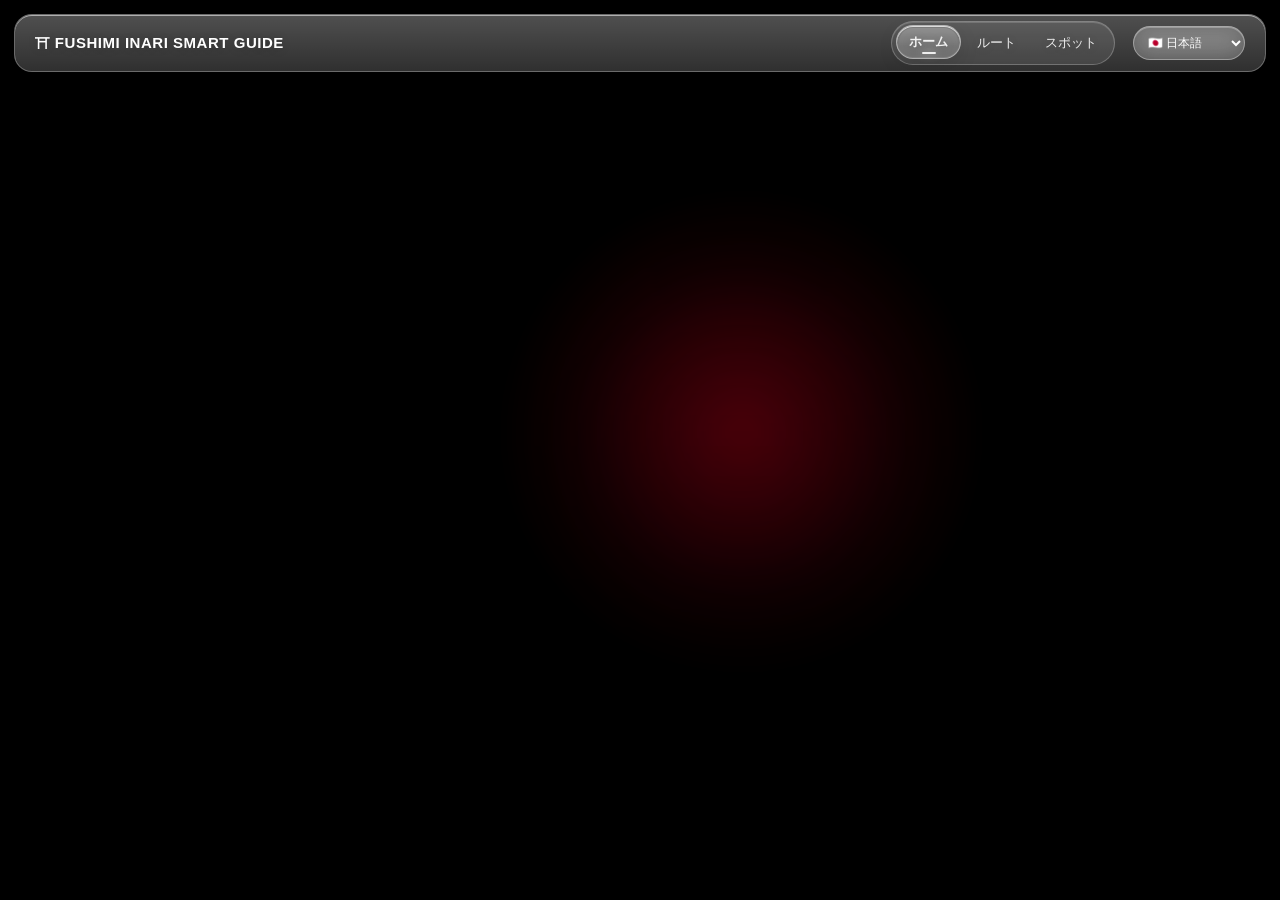
==== home.html @ 3c296928 "Add files via upload" ====
<!DOCTYPE html>
<html lang="ja">
<head>
    <meta charset="UTF-8">
    <meta name="viewport" content="width=device-width, initial-scale=1.0, viewport-fit=cover">
    <meta name="theme-color" content="#111111">
    <title>Fushimi Inari Smart Guide</title>
    <link rel="stylesheet" href="css/style.css">

    <style>
        /* =========================================================
           HOME — VIDEO FULLSCREEN V16
           ホームは「動画 + ナビゲーション + CTA」の1画面だけ
        ========================================================= */

        :root {
            --home-vermilion: #c40018;
            --home-white: #ffffff;
            --home-black: #111111;
        }

        html,
        body {
            width: 100%;
            height: 100%;
            min-height: 100%;
            margin: 0;
            padding: 0;
            overflow: hidden !important;
        }

        html {
            scroll-behavior: auto;
        }

        body.home-page {
            position: relative;
            width: 100%;
            height: 100vh;
            height: 100dvh;
            min-height: 100vh;
            min-height: 100dvh;
            background: #000;
            color: #fff;
            overflow: hidden !important;
            overscroll-behavior: none;
        }

        /*
          ブラウザのアドレスバーや下部ツールバーの高さが変わっても、
          動画エリアを現在の画面全体に固定して、下に黒い隙間を作らない。
        */
        body.home-page main {
            position: fixed;
            inset: 0;
            z-index: 0;
            width: 100%;
            height: 100vh;
            height: 100dvh;
            min-height: 100vh;
            min-height: 100dvh;
            margin: 0;
            padding: 0;
            overflow: hidden;
        }

        body.home-page footer {
            display: none !important;
        }

        /* =========================================================
           LIQUID GLASS HEADER
        ========================================================= */

        body.home-page header {
            position: fixed !important;
            top: 14px !important;
            left: 50% !important;
            z-index: 10000 !important;

            width: calc(100% - 28px) !important;
            min-height: 58px !important;
            padding: 0 20px !important;

            display: flex !important;
            align-items: center !important;
            justify-content: space-between !important;
            gap: 18px;

            transform: translateX(-50%) !important;

            border: 1px solid rgba(255, 255, 255, .30) !important;
            border-radius: 18px !important;

            background: rgba(255, 255, 255, .16) !important;

            box-shadow:
                0 12px 35px rgba(0, 0, 0, .16),
                inset 0 1px 0 rgba(255, 255, 255, .55) !important;

            backdrop-filter: blur(24px) saturate(160%) !important;
            -webkit-backdrop-filter: blur(24px) saturate(160%) !important;
        }

        body.home-page header::before {
            content: "";
            position: absolute;
            inset: 0;
            z-index: 0;
            border-radius: inherit;
            background:
                linear-gradient(
                    to bottom,
                    rgba(255, 255, 255, .18),
                    rgba(255, 255, 255, .03)
                );
            pointer-events: none;
        }

        body.home-page header > * {
            position: relative;
            z-index: 1;
        }

        body.home-page header .logo,
        body.home-page header nav a {
            color: #fff !important;
            text-shadow: 0 1px 10px rgba(0, 0, 0, .20);
        }

        body.home-page header .logo {
            flex: 0 0 auto;
            white-space: nowrap;
            font-weight: 700;
            letter-spacing: -.01em;
        }

        body.home-page header nav {
            display: flex;
            flex: 0 0 auto;
            align-items: center;
            justify-content: center;
            gap: 3px;
            margin-left: auto;
            padding: 4px;
            border: 1px solid rgba(255, 255, 255, .24);
            border-radius: 999px;
            background: rgba(255, 255, 255, .09);
            box-shadow: inset 0 1px 0 rgba(255, 255, 255, .16);
        }

        body.home-page header nav a {
            position: relative;
            display: inline-flex;
            align-items: center;
            justify-content: center;

            min-height: 34px;
            padding: 0 12px;

            border: 1px solid transparent;
            border-radius: 999px;

            color: rgba(255, 255, 255, .90) !important;
            text-decoration: none;

            transition:
                background .28s ease,
                border-color .28s ease,
                box-shadow .28s ease,
                transform .28s ease,
                opacity .28s ease;
        }

        body.home-page header nav a:hover {
            color: #fff !important;
            background: rgba(255, 255, 255, .10);
        }

        body.home-page header nav a.active {
            background: rgba(255, 255, 255, .22) !important;
            border-color: rgba(255, 255, 255, .42) !important;
            box-shadow:
                0 6px 20px rgba(0, 0, 0, .10),
                inset 0 1px 0 rgba(255, 255, 255, .72),
                inset 0 -1px 0 rgba(255, 255, 255, .10);
            opacity: 1 !important;
            transform: translateY(-1px);
        }

        body.home-page header nav a.active::before {
            content: "";
            position: absolute;
            inset: 2px;
            border-radius: inherit;
            background:
                linear-gradient(
                    to bottom,
                    rgba(255, 255, 255, .14),
                    rgba(255, 255, 255, 0) 65%
                );
            pointer-events: none;
        }

        body.home-page header nav a.active::after {
            content: "";
            position: absolute;
            left: 50%;
            bottom: 4px;
            width: 14px;
            height: 2px;
            border-radius: 999px;
            background: rgba(255, 255, 255, .88);
            transform: translateX(-50%);
            box-shadow: 0 0 10px rgba(255, 255, 255, .45);
        }

        body.home-page header #languageSelect {
            flex: 0 0 auto;
            min-height: 34px;
            padding: 0 10px;

            border: 1px solid rgba(255, 255, 255, .36) !important;
            border-radius: 999px;

            background: rgba(255, 255, 255, .14) !important;
            color: #fff !important;

            box-shadow: inset 0 1px 0 rgba(255, 255, 255, .26);

            outline: none;
            backdrop-filter: blur(12px);
            -webkit-backdrop-filter: blur(12px);
        }

        body.home-page header #languageSelect option {
            color: #111;
            background: #fff;
        }

        /* =========================================================
           HERO — VIDEO
        ========================================================= */

        .home-hero {
            position: absolute;
            inset: 0;
            width: 100%;
            height: 100%;
            min-height: 100%;
            overflow: hidden;
            background: #000;
            isolation: isolate;
        }

        .home-hero-video {
            position: absolute;
            inset: 0;
            z-index: 0;
            display: block;

            width: 100%;
            height: 100%;
            max-width: none;

            object-fit: cover;
            object-position: center center;

            background: #000;
        }

        /* 旧index画面の赤い光球をホームの動画背景へ移植。UI操作を妨げず、ゆっくり漂う。 */
        .home-red-orb {
            position: absolute;
            z-index: 1;
            left: 58%;
            top: 48%;
            width: clamp(280px, 43vw, 680px);
            aspect-ratio: 1;
            border-radius: 50%;
            pointer-events: none;
            opacity: .82;
            background: radial-gradient(
                circle,
                rgba(196, 0, 24, .52) 0%,
                rgba(196, 0, 24, .30) 27%,
                rgba(196, 0, 24, .12) 48%,
                rgba(196, 0, 24, 0) 72%
            );
            filter: blur(18px);
            mix-blend-mode: screen;
            transform: translate3d(-50%, -50%, 0) scale(.86);
            transform-origin: center;
            animation: homeRedOrbDrift 8.5s ease-in-out infinite alternate;
            will-change: transform, opacity;
        }

        @keyframes homeRedOrbDrift {
            0% {
                transform: translate3d(-43%, -44%, 0) scale(.82);
                opacity: .62;
            }
            45% {
                transform: translate3d(-58%, -55%, 0) scale(1.02);
                opacity: .9;
            }
            100% {
                transform: translate3d(-72%, -45%, 0) scale(1.13);
                opacity: .72;
            }
        }

        @media (max-width: 700px) {
            .home-red-orb {
                left: 62%;
                top: 48%;
                width: clamp(260px, 78vw, 460px);
                opacity: .76;
                filter: blur(15px);
            }
        }

        /*
            動画を見やすくするための最低限のオーバーレイ。
            動画そのものを主役にしつつ、文字だけ読みやすくする。
        */
        .home-hero-overlay {
            position: absolute;
            inset: 0;
            z-index: 2;
            pointer-events: none;

            background:
                linear-gradient(
                    to bottom,
                    rgba(0, 0, 0, .34) 0%,
                    rgba(0, 0, 0, .04) 34%,
                    rgba(0, 0, 0, .16) 60%,
                    rgba(0, 0, 0, .54) 100%
                );
        }

        .home-hero-copy {
            position: absolute;
            left: 50%;
            top: 50%;
            z-index: 3;

            width: min(1100px, calc(100% - 40px));

            transform: translate(-50%, calc(-50% + 22px));

            color: #fff;
            text-align: center;

            opacity: 0;
            filter: blur(8px);

            transition:
                opacity 1.0s ease,
                transform 1.15s cubic-bezier(.16, 1, .3, 1),
                filter 1.0s ease;
        }

        .home-hero.is-ready .home-hero-copy {
            opacity: 1;
            transform: translate(-50%, -50%);
            filter: blur(0);
        }

        .home-hero-kicker,
        .home-hero-copy h1,
        .home-hero-description,
        .home-plan-button {
            opacity: 0;
            transform: translateY(18px);
            filter: blur(4px);

            transition:
                opacity .85s ease,
                transform 1.0s cubic-bezier(.16, 1, .3, 1),
                filter .85s ease;
        }

        .home-hero.is-ready .home-hero-kicker {
            opacity: 1;
            transform: translateY(0);
            filter: blur(0);
            transition-delay: .08s;
        }

        .home-hero.is-ready .home-hero-copy h1 {
            opacity: 1;
            transform: translateY(0);
            filter: blur(0);
            transition-delay: .20s;
        }

        .home-hero.is-ready .home-hero-description {
            opacity: 1;
            transform: translateY(0);
            filter: blur(0);
            transition-delay: .32s;
        }

        .home-hero.is-ready .home-plan-button {
            opacity: 1;
            transform: translateY(0);
            filter: blur(0);
            transition-delay: .44s;
        }

        .home-hero-kicker {
            margin: 0 0 18px;
            color: rgba(255, 255, 255, .80);
            font-size: 12px;
            font-weight: 700;
            letter-spacing: .20em;
            text-transform: uppercase;
        }

        .home-hero-copy h1 {
            margin: 0;
            color: #fff;

            font-size: clamp(48px, 7vw, 94px);
            line-height: 1.04;
            letter-spacing: -.055em;
            font-weight: 650;

            text-shadow:
                0 3px 26px rgba(0, 0, 0, .26),
                0 1px 4px rgba(0, 0, 0, .20);
        }

        .home-hero-description {
            margin: 22px 0 0;

            color: rgba(255, 255, 255, .93);
            font-size: clamp(16px, 1.8vw, 21px);
            line-height: 1.65;
            font-weight: 500;

            text-shadow: 0 2px 15px rgba(0, 0, 0, .26);
        }

        /* =========================================================
           CTA — 「観光プランを作る」を分かりやすく
           文字 + 説明 + 矢印で「何ができるボタンか」を明確にする
        ========================================================= */

        .home-plan-button {
            position: relative;

            display: inline-flex;
            align-items: center;
            gap: 14px;

            min-width: 290px;
            margin-top: 30px;
            padding: 10px 16px 10px 12px;

            border: 1px solid rgba(255, 255, 255, .48);
            border-radius: 22px;

            background:
                linear-gradient(
                    to bottom,
                    rgba(255, 255, 255, .94),
                    rgba(255, 255, 255, .82)
                );

            color: #111;
            text-decoration: none;
            text-align: left;

            box-shadow:
                0 18px 50px rgba(0, 0, 0, .20),
                inset 0 1px 0 rgba(255, 255, 255, 1);

            backdrop-filter: blur(18px) saturate(150%);
            -webkit-backdrop-filter: blur(18px) saturate(150%);

            transition:
                transform .28s ease,
                box-shadow .28s ease,
                background .28s ease;
        }

        .home-plan-button:hover {
            transform: translateY(-3px) scale(1.015);
            background:
                linear-gradient(
                    to bottom,
                    rgba(255, 255, 255, .98),
                    rgba(255, 255, 255, .88)
                );
            box-shadow:
                0 24px 58px rgba(0, 0, 0, .25),
                inset 0 1px 0 rgba(255, 255, 255, 1);
        }

        .home-plan-button:active {
            transform: translateY(0) scale(.99);
        }

        .home-plan-icon {
            flex: 0 0 48px;

            width: 48px;
            height: 48px;

            display: inline-flex;
            align-items: center;
            justify-content: center;

            border-radius: 16px;

            background: var(--home-vermilion);
            color: #fff;

            font-size: 23px;
            box-shadow:
                0 8px 20px rgba(196, 0, 24, .28),
                inset 0 1px 0 rgba(255, 255, 255, .35);
        }

        .home-plan-text {
            min-width: 0;
            display: flex;
            flex-direction: column;
            gap: 3px;
        }

        .home-plan-title {
            font-size: 17px;
            line-height: 1.3;
            font-weight: 800;
            letter-spacing: -.02em;
        }

        .home-plan-description {
            color: #666;
            font-size: 12px;
            line-height: 1.4;
            font-weight: 600;
        }

        .home-plan-arrow {
            flex: 0 0 auto;
            margin-left: auto;
            color: var(--home-vermilion);
            font-size: 24px;
            line-height: 1;
            transition: transform .28s ease;
        }

        .home-plan-button:hover .home-plan-arrow {
            transform: translateX(4px);
        }

        /* ホームにはスクロール案内を置かない */
        .home-hero-scroll {
            display: none !important;
        }

        .home-hero-video::-webkit-media-controls,
        .home-hero-video::-webkit-media-controls-enclosure,
        .home-hero-video::-webkit-media-controls-panel {
            display: none !important;
        }

        /* =========================================================
           LIQUID GLASS CURSOR
        ========================================================= */

        @media (any-pointer: fine) {
            body.home-page,
            body.home-page a,
            body.home-page button,
            body.home-page select,
            body.home-page input,
            body.home-page textarea {
                cursor: none;
            }
        }

        .liquid-cursor {
            position: fixed;
            left: 0;
            top: 0;
            z-index: 99999;

            width: 34px;
            height: 34px;

            border: 1px solid rgba(255, 255, 255, .82);
            border-radius: 50%;

            pointer-events: none;

            background:
                radial-gradient(
                    circle at 30% 25%,
                    rgba(255, 255, 255, .96),
                    rgba(255, 255, 255, .26) 38%,
                    rgba(255, 255, 255, .08) 68%,
                    rgba(196, 0, 24, .12) 100%
                );

            box-shadow:
                0 0 0 1px rgba(255, 255, 255, .12),
                0 10px 28px rgba(0, 0, 0, .14),
                inset 0 1px 0 rgba(255, 255, 255, .94);

            backdrop-filter: blur(10px) saturate(1.4);
            -webkit-backdrop-filter: blur(10px) saturate(1.4);

            transform: translate3d(-50%, -50%, 0);
            opacity: 0;

            transition:
                width .22s ease,
                height .22s ease,
                opacity .18s ease,
                box-shadow .22s ease;
        }

        .liquid-cursor::before {
            content: "";
            position: absolute;
            left: 50%;
            top: 50%;

            width: 7px;
            height: 7px;

            border-radius: 50%;
            transform: translate(-50%, -50%);

            background: var(--home-vermilion);

            box-shadow:
                0 0 10px rgba(196, 0, 24, .34),
                0 0 22px rgba(196, 0, 24, .18);
        }

        .liquid-cursor::after {
            content: "";
            position: absolute;
            inset: -7px;

            border: 1px solid rgba(196, 0, 24, .20);
            border-radius: 50%;

            opacity: .7;
            transform: scale(.88);

            transition:
                transform .28s ease,
                opacity .28s ease;
        }

        .liquid-cursor.is-visible {
            opacity: 1;
        }

        .liquid-cursor.is-hover {
            width: 50px;
            height: 50px;

            box-shadow:
                0 0 0 1px rgba(255, 255, 255, .18),
                0 14px 36px rgba(196, 0, 24, .12),
                inset 0 1px 0 rgba(255, 255, 255, .96);
        }

        .liquid-cursor.is-hover::after {
            transform: scale(1.04);
            opacity: 1;
        }

        .liquid-cursor.is-down {
            width: 26px;
            height: 26px;
        }

        .cursor-ripple {
            position: fixed;
            width: 18px;
            height: 18px;

            border: 1px solid rgba(196, 0, 24, .48);
            border-radius: 50%;

            pointer-events: none;
            z-index: 99998;

            transform: translate3d(-50%, -50%, 0) scale(.7);
            animation: homeCursorRipple .62s cubic-bezier(.16, 1, .3, 1) forwards;
        }

        @keyframes homeCursorRipple {
            0% {
                opacity: .75;
                transform: translate3d(-50%, -50%, 0) scale(.7);
            }

            100% {
                opacity: 0;
                transform: translate3d(-50%, -50%, 0) scale(4.8);
            }
        }

        @media (pointer: coarse) and (not (any-pointer: fine)) {
            .liquid-cursor,
            .cursor-ripple {
                display: none;
            }
        }

        /* =========================================================
           MOBILE
        ========================================================= */

        @media (max-width: 768px) {
            body.home-page header {
                top: 10px !important;
                width: calc(100% - 20px) !important;
                height: auto !important;
                min-height: 72px !important;
                padding: 9px 12px !important;
                display: flex !important;
                flex-wrap: wrap !important;
                align-items: center !important;
                justify-content: space-between !important;
                column-gap: 8px;
                row-gap: 4px;
                border-radius: 16px !important;
            }

            body.home-page header .logo {
                order: 1;
                flex: 0 0 auto;
                max-width: none;
                overflow: visible;
                text-overflow: clip;
                white-space: nowrap;
                font-size: 12px;
            }

            body.home-page header nav {
                order: 3;
                flex: 0 0 100%;
                width: auto;
                max-width: 100%;
                gap: 3px;
                margin: 0 auto;
                justify-content: center;
                box-sizing: border-box;
            }

            body.home-page header nav a {
                min-height: 32px;
                padding: 0 8px;
                font-size: 12px;
            }

            body.home-page header #languageSelect {
                order: 2;
                margin-left: auto;
                min-height: 32px;
                max-width: 92px;
                padding: 0 7px;
                font-size: 11px;
            }

            .home-hero-copy {
                width: calc(100% - 30px);
            }

            .home-hero-kicker {
                margin-bottom: 14px;
                font-size: 10px;
                letter-spacing: .15em;
            }

            .home-hero-copy h1 {
                font-size: clamp(38px, 10.5vw, 58px);
                line-height: 1.10;
            }

            .home-hero-description {
                margin-top: 16px;
                font-size: 15px;
                line-height: 1.7;
            }

            .home-plan-button {
                width: min(100%, 330px);
                min-width: 0;
                margin-top: 24px;
                padding: 9px 14px 9px 10px;
                border-radius: 19px;
            }

            .home-plan-icon {
                flex-basis: 44px;
                width: 44px;
                height: 44px;
                border-radius: 14px;
                font-size: 21px;
            }

            .home-plan-title {
                font-size: 16px;
            }

            .home-plan-description {
                font-size: 11px;
            }

            .home-plan-arrow {
                font-size: 22px;
            }

            .home-hero-video {
                object-position: center center;
            }
        }

        @media (max-width: 430px) {
            body.home-page header .logo {
                flex: 0 0 auto;
                min-width: 0;
                max-width: none;
                overflow: visible;
                text-overflow: clip;
                white-space: nowrap;
                font-size: 10px;
                letter-spacing: -.025em;
            }

            body.home-page header nav a {
                padding: 0 7px;
                font-size: 11px;
            }

            body.home-page header #languageSelect {
                max-width: 76px;
                font-size: 10px;
            }

            .home-hero-description {
                font-size: 14px;
            }
        }

        /* =========================================================
           V31 — ONE-LINE RESPONSIVE HOME HEADER
           ブランド / ナビ / 言語選択を、スマホでも必ず一段に収める
        ========================================================= */
        body.home-page header .logo {
            display: inline-flex !important;
            align-items: center !important;
            gap: 5px;
            min-width: 0;
            white-space: nowrap !important;
            flex-wrap: nowrap !important;
        }

        body.home-page header .home-brand-mark {
            flex: 0 0 auto;
            line-height: 1;
        }

        body.home-page header .home-brand-name {
            display: inline-block;
            white-space: nowrap !important;
            text-transform: uppercase;
            font-weight: 800;
            letter-spacing: .035em;
        }

        @media (max-width: 768px) {
            body.home-page header {
                display: flex !important;
                flex-direction: row !important;
                flex-wrap: nowrap !important;
                align-items: center !important;
                justify-content: space-between !important;
                width: calc(100% - 16px) !important;
                height: 54px !important;
                min-height: 54px !important;
                max-height: 54px !important;
                padding: 0 8px !important;
                gap: clamp(3px, 1.2vw, 7px) !important;
                overflow: hidden !important;
                box-sizing: border-box !important;
            }

            body.home-page header .logo {
                order: 1 !important;
                flex: 0 0 auto !important;
                max-width: none !important;
                min-width: 0 !important;
                overflow: visible !important;
                text-overflow: clip !important;
                font-size: clamp(8px, 2.5vw, 11px) !important;
                line-height: 1 !important;
                letter-spacing: -.025em !important;
            }

            body.home-page header .home-brand-name {
                letter-spacing: -.045em !important;
            }

            body.home-page header nav {
                order: 2 !important;
                display: flex !important;
                flex: 1 1 auto !important;
                width: auto !important;
                min-width: 0 !important;
                max-width: none !important;
                margin: 0 !important;
                padding: 2px !important;
                gap: 0 !important;
                flex-wrap: nowrap !important;
                justify-content: center !important;
                overflow: hidden !important;
                box-sizing: border-box !important;
            }

            body.home-page header nav a {
                display: inline-flex !important;
                flex: 0 1 auto !important;
                min-width: 0 !important;
                min-height: 30px !important;
                padding: 0 clamp(3px, .9vw, 7px) !important;
                margin: 0 !important;
                font-size: clamp(9px, 2.7vw, 12px) !important;
                line-height: 1 !important;
                white-space: nowrap !important;
                letter-spacing: -.02em;
            }

            body.home-page header #languageSelect {
                order: 3 !important;
                flex: 0 0 57px !important;
                width: 57px !important;
                min-width: 57px !important;
                max-width: 57px !important;
                min-height: 30px !important;
                margin: 0 !important;
                padding: 0 3px !important;
                font-size: 9px !important;
                line-height: 1 !important;
                box-sizing: border-box !important;
                white-space: nowrap !important;
            }
        }

        @media (max-width: 380px) {
            body.home-page header {
                width: calc(100% - 12px) !important;
                padding: 0 6px !important;
                gap: 3px !important;
            }

            body.home-page header .logo {
                font-size: 8px !important;
                gap: 3px;
            }

            body.home-page header nav a {
                padding: 0 3px !important;
                font-size: 9px !important;
            }

            body.home-page header #languageSelect {
                flex-basis: 52px !important;
                width: 52px !important;
                min-width: 52px !important;
                max-width: 52px !important;
                font-size: 8px !important;
            }
        }

        @media (prefers-reduced-motion: reduce) {
            *,
            *::before,
            *::after {
                animation-duration: .001ms !important;
                animation-iteration-count: 1 !important;
                transition-duration: .001ms !important;
                scroll-behavior: auto !important;
            }
        }
    </style>

<style id="fushimi-home-omikuji-style">
    #fushimi-omikuji-overlay {
        position: fixed; inset: 0; z-index: 100000; display: grid; place-items: center;
        padding: 20px; background: rgba(20, 8, 10, .42); backdrop-filter: blur(18px) saturate(1.15);
        -webkit-backdrop-filter: blur(18px) saturate(1.15); opacity: 0; visibility: hidden;
        pointer-events: none; transition: opacity .28s ease, visibility .28s ease;
    }
    #fushimi-omikuji-overlay.is-visible { opacity: 1; visibility: visible; pointer-events: auto; }
    #fushimi-omikuji-overlay[hidden] { display: none; }
    .fushimi-omikuji-card {
        box-sizing: border-box; position: relative; width: min(430px, 100%); max-height: min(84vh, 720px);
        overflow: auto; padding: 30px 26px 24px; text-align: center; color: #321719;
        border: 1px solid rgba(255,255,255,.82); border-radius: 30px;
        background: linear-gradient(155deg, rgba(255,255,255,.97), rgba(255,247,239,.96));
        box-shadow: 0 30px 100px rgba(18,7,8,.32), inset 0 1px 0 #fff;
        transform: translateY(24px) scale(.96); transition: transform .36s cubic-bezier(.2,.8,.2,1);
    }
    #fushimi-omikuji-overlay.is-visible .fushimi-omikuji-card { transform: translateY(0) scale(1); }
    .fushimi-omikuji-x {
        position: absolute; right: 12px; top: 12px; width: 38px; height: 38px; border: 0; border-radius: 50%;
        color: #632326; background: rgba(90,36,38,.08); font: inherit; font-size: 25px; cursor: pointer;
    }
    .fushimi-omikuji-seal {
        display: grid; place-items: center; width: 60px; height: 60px; margin: 0 auto 13px;
        color: #b5122b; border: 1px solid rgba(181,18,43,.2); border-radius: 20px;
        background: linear-gradient(145deg,#fff,#f8e9e8); box-shadow: 0 9px 25px rgba(181,18,43,.13); font-size: 30px;
    }
    .fushimi-omikuji-subtitle { margin: 0 0 7px; color: #8b6462; font-size: 12px; letter-spacing: .08em; }
    .fushimi-omikuji-title { margin: 0 0 15px; color: #321719; font-size: clamp(22px,5vw,28px); letter-spacing: -.03em; }
    .fushimi-omikuji-grade {
        display: grid; place-items: center; min-height: 92px; width: 100%; max-width: 240px; margin: 0 auto 16px;
        color: #b5122b; font-family: serif; font-size: clamp(42px,10vw,56px); font-weight: 800;
        border: 1px solid rgba(181,18,43,.22); border-radius: 22px;
        background: radial-gradient(circle at 50% 0%, #fff, #f8e7e5); box-shadow: inset 0 1px 0 #fff, 0 10px 28px rgba(115,20,30,.08);
        animation: fushimiOmikujiSeal .52s cubic-bezier(.16,1,.3,1) both;
    }
    .fushimi-omikuji-message { margin: 0 auto 18px; max-width: 340px; color: #4e3938; font-size: 15px; line-height: 1.9; }
    .fushimi-omikuji-luck-label { margin: 0 0 6px; color: #a15a5e; font-size: 12px; font-weight: 700; letter-spacing: .08em; }
    .fushimi-omikuji-luck { margin: 0 auto 20px; max-width: 340px; color: #604445; font-size: 14px; line-height: 1.8; }
    .fushimi-omikuji-again {
        width: 100%; min-height: 50px; border: 1px solid rgba(255,255,255,.62); border-radius: 16px; cursor: pointer;
        color: #fff; background: linear-gradient(135deg,#c40018,#8f0014); box-shadow: 0 10px 24px rgba(151,0,20,.20);
        font: inherit; font-weight: 700; transition: transform .18s ease, filter .18s ease;
    }
    .fushimi-omikuji-again:hover { transform: translateY(-1px); filter: brightness(1.04); }
    .fushimi-omikuji-again:active { transform: scale(.99); }
    @keyframes fushimiOmikujiSeal { from { opacity: 0; transform: rotate(-5deg) scale(.82); } to { opacity: 1; transform: rotate(0) scale(1); } }
    @media (max-width: 520px) { .fushimi-omikuji-card { padding: 28px 20px 20px; border-radius: 26px; } }
    @media (prefers-reduced-motion: reduce) {
        #fushimi-omikuji-overlay, .fushimi-omikuji-card, .fushimi-omikuji-again { transition: none; }
        .fushimi-omikuji-grade { animation: none; }
    }
</style>


<style id="fushimi-v87-cursor-layer-fix">
    .liquid-cursor {
        z-index: 2147483647 !important;
        pointer-events: none !important;
        left: 0;
        top: 0;
    }
    .liquid-cursor.is-hover {
        width: 22px !important;
        height: 22px !important;
    }
    .liquid-cursor.is-down {
        width: 18px !important;
        height: 18px !important;
    }
    .cursor-ripple {
        z-index: 2147483646 !important;
        pointer-events: none !important;
    }
</style>


<style id="fushimi-v89-modal-cursor-clickthrough-fix">
    /* Keep the decorative Liquid Glass cursor visible above the omikuji.
       It is purely visual: pointer-events:none lets clicks reach the close button below it. */
    body.home-page .liquid-cursor {
        position: fixed !important;
        z-index: 2147483647 !important;
        pointer-events: none !important;
    }
    body.home-page .cursor-ripple {
        z-index: 2147483646 !important;
        pointer-events: none !important;
    }
    #fushimi-omikuji-overlay {
        z-index: 100000 !important;
    }
    #fushimi-omikuji-overlay .fushimi-omikuji-x,
    #fushimi-omikuji-overlay .fushimi-omikuji-again {
        position: relative;
        z-index: 1;
        pointer-events: auto !important;
    }
    @media (any-pointer: fine) {
        body.home-page.fushimi-omikuji-open,
        body.home-page.fushimi-omikuji-open * {
            cursor: none !important;
        }
    }
</style>


<style id="fushimi-v90-cursor-performance">
  /* The translucent gradients keep the glass look without re-blurring the page on every move. */
  body.home-page .liquid-cursor {
    backdrop-filter: none !important;
    -webkit-backdrop-filter: none !important;
    will-change: transform;
    pointer-events: none !important;
  }
</style>
</head>

<body class="home-page">

    <div class="liquid-cursor" aria-hidden="true"></div>

    <header>
        <div class="logo" aria-label="Fushimi Inari Smart Guide"><span class="home-brand-mark" aria-hidden="true">⛩</span><span class="home-brand-name">FUSHIMI INARI SMART GUIDE</span></div>

        <nav>
            <a class="liquid-nav-link" href="home.html" data-i18n="home">ホーム</a>
            <a class="liquid-nav-link" href="planner.html" data-i18n="planner">ルート作成</a>
            <a class="liquid-nav-link" href="spots.html" data-i18n="spots">スポット</a>
        </nav>

        <select id="languageSelect" aria-label="Language">
            <option value="ja">🇯🇵 日本語</option>
            <option value="en">🇺🇸 English</option>
            <option value="zh">🇨🇳 中文</option>
            <option value="ko">🇰🇷 한국어</option>
        </select>
    </header>

    <main>
        <section class="home-hero" aria-label="Fushimi Inari Smart Guide">

            <video
                class="home-hero-video"
                autoplay
                muted
                loop
                playsinline
                preload="metadata"
                aria-label="伏見稲荷の映像"
            >
                <source src="videos/fushimi.mp4" type="video/mp4">
            </video>

            <div class="home-red-orb" aria-hidden="true"></div>
            <div class="home-hero-overlay" aria-hidden="true"></div>

            <div class="home-hero-copy">

                <p
                    class="home-hero-kicker"
                    data-i18n="homeIntroEyebrow"
                >
                    FUSHIMI INARI · SMART GUIDE
                </p>

                <h1>
                    伏見稲荷マップ
                </h1>

                <p
                    class="home-hero-description"
                    data-i18n="heroTitle"
                >
                    伏見稲荷をもっと楽しく。
                </p>

                <a
                    href="planner.html"
                    class="home-plan-button"
                    aria-label="ルートを作る"
                >
                    <span class="home-plan-icon" aria-hidden="true">🧭</span>

                    <span class="home-plan-text">
                        <span class="home-plan-title" data-i18n="makePlan">ルート作成</span>
                        <span
                            class="home-plan-description"
                            data-i18n="plannerDescription"
                        >
                            行きたいスポットを選んで、ルートを作成
                        </span>
                    </span>

                    <span class="home-plan-arrow" aria-hidden="true">→</span>
                </a>

            </div>

        </section>
    </main>

    <script src="js/language.js"></script>

    <script>
        /* =========================================================
           現在のページを自動判定してLiquid Glassを付ける
        ========================================================= */
        document.addEventListener("DOMContentLoaded", function () {
            const current =
                (window.location.pathname.split("/").pop() || "home.html").toLowerCase();

            document
                .querySelectorAll(".liquid-nav-link")
                .forEach(function (link) {
                    const target =
                        (link.getAttribute("href") || "").toLowerCase();

                    const isActive = target === current;

                    link.classList.toggle("active", isActive);

                    if (isActive) {
                        link.setAttribute("aria-current", "page");
                    } else {
                        link.removeAttribute("aria-current");
                    }
                });
        });
    </script>

    <script>
        /* =========================================================
           動画の準備ができたらヒーロー文字を表示
        ========================================================= */
        document.addEventListener("DOMContentLoaded", function () {
            const hero = document.querySelector(".home-hero");
            const video = document.querySelector(".home-hero-video");

            if (!hero) return;

            function showHero() {
                hero.classList.add("is-ready");
            }

            if (!video) {
                showHero();
                return;
            }

            if (video.readyState >= 2) {
                requestAnimationFrame(showHero);
                return;
            }

            video.addEventListener("loadeddata", showHero, { once: true });

            /* 動画読み込みが遅い環境でも文字を消したままにしない */
            window.setTimeout(showHero, 1200);

            // Do not spend decode/GPU time looping the background video in a hidden tab.
            const syncHeroPlayback = () => {
                if (document.hidden) {
                    video.pause();
                } else if (video.paused) {
                    const playAttempt = video.play();
                    if (playAttempt && typeof playAttempt.catch === "function") playAttempt.catch(() => {});
                }
            };
            document.addEventListener("visibilitychange", syncHeroPlayback, { passive: true });
        });
    </script>

    <script src="js/liquid-cursor.js?v=90" defer></script>


<script id="fushimi-home-prefetch-and-rhythm-omikuji">
(() => {
    "use strict";

    // Prefetch weather + sunrise/sunset from the HOME page. The map reads this shared cache
    // immediately and still refreshes on its own. No weather text is shown in the UI.
    const CACHE_KEY = "fushimiMetaMapApiCacheV1";
    const LAT = 34.96705;
    const LNG = 135.7743;
    const TZ = "Asia/Tokyo";

    (async function prefetchFushimiConditions() {
        try {
            const params = new URLSearchParams({
                latitude: String(LAT), longitude: String(LNG),
                current: "temperature_2m,apparent_temperature,is_day,precipitation,weather_code",
                daily: "sunrise,sunset", timezone: TZ, past_days: "1", forecast_days: "2"
            });
            const controller = new AbortController();
            const timeout = window.setTimeout(() => controller.abort(), 8500);
            let response;
            try {
                response = await fetch(`https://api.open-meteo.com/v1/forecast?${params.toString()}`, {
                    method: "GET", headers: { "Accept": "application/json" }, signal: controller.signal, cache: "no-store"
                });
            } finally { window.clearTimeout(timeout); }
            if (!response.ok) throw new Error(`Open-Meteo HTTP ${response.status}`);
            const payload = await response.json();
            if (!payload.current || !payload.daily || !Array.isArray(payload.daily.time) ||
                !Array.isArray(payload.daily.sunrise) || !Array.isArray(payload.daily.sunset)) {
                throw new Error("Open-Meteo response is incomplete");
            }
            const now = Date.now();
            let previous = {};
            try { previous = JSON.parse(localStorage.getItem(CACHE_KEY) || "{}") || {}; } catch (_) {}
            localStorage.setItem(CACHE_KEY, JSON.stringify({
                ...previous, schema: 1, latitude: LAT, longitude: LNG,
                fetchedAt: now, currentFetchedAt: now, dailyFetchedAt: now,
                current: payload.current, daily: payload.daily
            }));
        } catch (error) {
            // Do not erase previously cached data when offline; keep the map's light working.
            console.debug("伏見稲荷の気象データは既存キャッシュを利用します。", error);
        }
    })();

    const translations = {
        ja: {
            title: "伏見稲荷のおみくじ", subtitle: "リズムが神さまに届きました", close: "閉じる", again: "もう一度引く",
            grades: ["大吉", "中吉", "小吉", "吉", "末吉", "凶"], luck: "今日の開運ヒント",
            fortunes: [
                ["最高の追い風が吹く日。思い切った一歩が、思いがけない景色につながりそう。", "新しい道をひとつ歩いてみよう。"],
                ["焦らず進めば、いい出会いと発見が待っています。", "気になった小道をゆっくり観察。"],
                ["小さな幸運を見つけられる日。足元や景色に目を向けて。", "赤いものを見つけたらラッキー。"],
                ["いつものペースが幸運の鍵。人への感謝を忘れずに。", "「ありがとう」をひとつ伝える。"],
                ["ゆっくり運気が上向きに。急がず、自分のペースで。", "休憩をとって水分補給。"],
                ["慎重さが味方になる日。無理せず安全第一で楽しもう。", "無理な近道をせず、案内表示を確認。"]
            ]
        },
        en: {
            title: "Fushimi Inari Omikuji", subtitle: "Your rhythm reached the shrine spirits", close: "Close", again: "Draw again",
            grades: ["Great Blessing", "Middle Blessing", "Small Blessing", "Blessing", "Future Blessing", "Misfortune"], luck: "A little luck for today",
            fortunes: [
                ["A tailwind is with you today. One brave step may lead to an unexpected view.", "Try a path you have never taken."],
                ["Take your time and good encounters may follow.", "Explore a side path slowly."],
                ["Look closely and you may find a little bit of luck.", "Spot something red for good luck."],
                ["Your steady pace is your strength today.", "Share a small thank-you."],
                ["Your luck is gradually turning upward. Go at your own pace.", "Take a short rest and drink water."],
                ["Carefulness is your ally. Enjoy the visit safely and without rushing.", "Follow the signs instead of taking risky shortcuts."]
            ]
        },
        zh: {
            title: "伏见稻荷神签", subtitle: "你的节奏传达到了神明那里", close: "关闭", again: "再抽一次",
            grades: ["大吉", "中吉", "小吉", "吉", "末吉", "凶"], luck: "今日开运提示",
            fortunes: [
                ["今天顺风相伴，勇敢迈出一步，也许会看到意想不到的风景。", "走一条从未走过的小路。"],
                ["不急不躁，好相遇与新发现正在等你。", "慢慢看看旁边的小路。"],
                ["留心身边，就能发现小小的幸运。", "发现红色的东西会带来好运。"],
                ["保持自己的节奏就是今天的幸运秘诀。", "向别人说声谢谢。"],
                ["运势正在慢慢好转，按自己的步调前进。", "休息一下并补充水分。"],
                ["谨慎会成为你的帮手。不要勉强，安全地享受旅程。", "遵循指示牌，不走危险的捷径。"]
            ]
        },
        ko: {
            title: "후시미 이나리 오미쿠지", subtitle: "당신의 리듬이 신에게 전해졌어요", close: "닫기", again: "다시 뽑기",
            grades: ["대길", "중길", "소길", "길", "말길", "흉"], luck: "오늘의 행운 팁",
            fortunes: [
                ["오늘은 순풍이 함께합니다. 용기 있는 한 걸음이 뜻밖의 풍경으로 이어질 수 있어요.", "가보지 않은 길을 걸어 보세요."],
                ["서두르지 않으면 좋은 만남과 발견이 기다립니다.", "옆길도 천천히 둘러보세요."],
                ["작은 행운을 발견할 수 있는 날이에요.", "빨간색 물건을 찾으면 행운이 와요."],
                ["평소의 속도를 지키는 것이 행운의 열쇠예요.", "고맙다는 말을 전해 보세요."],
                ["운이 서서히 좋아지고 있어요. 자기 페이스를 지키세요.", "잠시 쉬고 물을 마셔요."],
                ["신중함이 도움이 되는 날이에요. 무리하지 말고 안전하게 즐기세요.", "위험한 지름길보다 안내 표지를 따라가세요."]
            ]
        }
    };

    let tapTimes = [];
    let overlay = null;

    function currentLanguage() {
        const select = document.querySelector("#languageSelect");
        if (select && translations[select.value]) return select.value;
        try {
            const value = localStorage.getItem("language") || localStorage.getItem("selectedLanguage") || "ja";
            return translations[value] ? value : "ja";
        } catch (_) { return "ja"; }
    }

    // Six taps with the short-short-long / short-short cadence. The tolerance is deliberately
    // generous for touchscreens; a small timing variation should not make the Easter egg fail.
    function rhythmMatches(times) {
        if (times.length !== 6) return false;
        const gaps = times.slice(1).map((value, index) => value - times[index]);
        if (gaps.some(gap => gap < 65 || gap > 900)) return false;
        const total = times[5] - times[0];
        if (total < 450 || total > 3000) return false;
        const mean = gaps.reduce((sum, value) => sum + value, 0) / gaps.length;
        const target = [0.55, 1.0, 1.5, 0.55, 1.0];
        const normalized = gaps.map(value => value / mean);
        const deviation = normalized.reduce((sum, value, index) => sum + Math.abs(value - target[index]), 0) / target.length;
        return deviation < 0.62;
    }

    function closeOmikuji() {
        if (!overlay) return;
        overlay.classList.remove("is-visible");
        window.setTimeout(() => {
            if (overlay && !overlay.classList.contains("is-visible")) {
                overlay.hidden = true;
                overlay.setAttribute("aria-hidden", "true");
                document.body.classList.remove("fushimi-omikuji-open");
            }
        }, 320);
    }

    function drawOmikuji() {
        document.body.classList.add("fushimi-omikuji-open");
        const lang = currentLanguage();
        const t = translations[lang];
        const index = Math.floor(Math.random() * t.grades.length);
        if (!overlay) {
            overlay = document.createElement("div");
            overlay.id = "fushimi-omikuji-overlay";
            overlay.setAttribute("aria-hidden", "true");
            overlay.innerHTML = `
                <section class="fushimi-omikuji-card" role="dialog" aria-modal="true" aria-labelledby="fushimi-omikuji-title" tabindex="-1">
                    <button class="fushimi-omikuji-x" type="button" aria-label="Close">×</button>
                    <div class="fushimi-omikuji-seal" aria-hidden="true">⛩</div>
                    <p class="fushimi-omikuji-subtitle"></p>
                    <h2 id="fushimi-omikuji-title" class="fushimi-omikuji-title"></h2>
                    <div class="fushimi-omikuji-grade" aria-live="polite"></div>
                    <p class="fushimi-omikuji-message"></p>
                    <div class="fushimi-omikuji-luck-label"></div>
                    <p class="fushimi-omikuji-luck"></p>
                    <button class="fushimi-omikuji-again" type="button"></button>
                </section>`;
            document.body.appendChild(overlay);
            overlay.addEventListener("click", event => {
                if (event.target === overlay || event.target.closest(".fushimi-omikuji-x")) closeOmikuji();
                if (event.target.closest(".fushimi-omikuji-again")) drawOmikuji();
            });
            document.addEventListener("keydown", event => {
                if (event.key === "Escape" && overlay && overlay.classList.contains("is-visible")) closeOmikuji();
            });
        }
        overlay.hidden = false;
        overlay.setAttribute("aria-hidden", "false");
        overlay.querySelector(".fushimi-omikuji-subtitle").textContent = t.subtitle;
        overlay.querySelector(".fushimi-omikuji-title").textContent = t.title;
        overlay.querySelector(".fushimi-omikuji-grade").textContent = t.grades[index];
        overlay.querySelector(".fushimi-omikuji-message").textContent = t.fortunes[index][0];
        overlay.querySelector(".fushimi-omikuji-luck-label").textContent = t.luck;
        overlay.querySelector(".fushimi-omikuji-luck").textContent = t.fortunes[index][1];
        overlay.querySelector(".fushimi-omikuji-x").setAttribute("aria-label", t.close);
        overlay.querySelector(".fushimi-omikuji-again").textContent = t.again;
        overlay.classList.remove("is-visible");
        requestAnimationFrame(() => {
            overlay.classList.add("is-visible");
            overlay.setAttribute("aria-hidden", "false");
            overlay.querySelector(".fushimi-omikuji-card").focus({ preventScroll: true });
        });
        try { if (navigator.vibrate) navigator.vibrate([15, 35, 20]); } catch (_) {}
    }

    document.addEventListener("pointerdown", event => {
        if (event.button !== undefined && event.button !== 0) return;
        const target = event.target;
        if (!(target instanceof Element)) return;
        // Do not hijack navigation or controls; taps on the home background / hero count.
        if (target.closest("a, button, select, input, textarea, label, [role='button'], #fushimi-omikuji-overlay")) {
            tapTimes = [];
            return;
        }
        const now = performance.now();
        if (tapTimes.length && now - tapTimes[tapTimes.length - 1] > 900) tapTimes = [];
        tapTimes.push(now);
        if (tapTimes.length > 6) tapTimes = tapTimes.slice(-6);
        if (rhythmMatches(tapTimes)) {
            tapTimes = [];
            drawOmikuji();
        }
    }, { passive: true });
})();
</script>

</body>
</html>
---- css/style.css ----
*{margin:0;padding:0;box-sizing:border-box}html{scroll-behavior:smooth}body{font-family:-apple-system,BlinkMacSystemFont,"Segoe UI","Hiragino Sans","Yu Gothic","Meiryo",sans-serif;color:#1d1d1f;background:#f5f5f7;line-height:1.6;-webkit-font-smoothing:antialiased;text-rendering:optimizeLegibility}img{display:block;max-width:100%}a{color:inherit;text-decoration:none}button,input,select,textarea{font:inherit}button{cursor:pointer}:root{--black:#1d1d1f;--dark:#000000;--gray:#6e6e73;--gray-light:#86868b;--light:#f5f5f7;--white:#ffffff;--red:#c40018;--red-dark:#9e0000;--red-light:#fff1f2;--border:rgba(0, 0, 0, 0.08)}header,nav{display:flex;align-items:center}header{position:sticky;top:0;z-index:1000;width:100%;min-height:64px;padding:0 38px;justify-content:space-between;gap:28px;background:rgba(255,255,255,.82);border-bottom:1px solid rgba(0,0,0,.06);backdrop-filter:blur(20px) saturate(180%);-webkit-backdrop-filter:blur(20px) saturate(180%)}#languageSelect,.logo{flex-shrink:0;color:var(--black)}.logo{font-size:15px;letter-spacing:-.01em;white-space:nowrap}nav{justify-content:center;gap:27px;flex-wrap:wrap}nav a{position:relative;color:#424245;font-size:13px;font-weight:500;transition:color .25s ease}nav a:hover{color:var(--red)}.logo,nav a[href="home.html"]{font-weight:600}#languageSelect{min-width:112px;padding:8px 12px;border:1px solid rgba(0,0,0,.12);border-radius:999px;background:rgba(255,255,255,.94);font-size:12px;outline:0}#languageSelect:focus{border-color:rgba(196,0,24,.45)}.language-page{position:relative;min-height:100vh;display:flex;align-items:center;justify-content:center;padding:30px;background:url(../images/hero1.jpg)center/cover no-repeat}.overlay{position:absolute;inset:0;background:rgba(0,0,0,.42)}.language-box{position:relative;z-index:2;width:min(430px,100%);padding:42px;text-align:center;background:rgba(255,255,255,.95);border:1px solid rgba(255,255,255,.6);border-radius:28px;box-shadow:0 30px 90px rgba(0,0,0,.28)}.language-box h1{margin-bottom:10px;font-size:64px}.language-box h2{margin-bottom:24px;color:var(--red);font-size:26px}.language-box button{width:100%;margin-top:12px;padding:14px 18px;border:0;border-radius:999px;background:var(--red);color:#fff;font-size:16px;transition:transform .25s ease,background .25s ease}.language-box button:hover{background:var(--red-dark);transform:translateY(-2px)}.hero,.slider{position:relative;width:100%}.hero{height:min(91vh,900px);min-height:680px;overflow:hidden;background:#000}.slider{height:100%}.hero::after,.slide{position:absolute;inset:0}.slide{width:100%;height:100%;object-fit:cover;opacity:0;transform:scale(1.02);transition:opacity 1s ease,transform 7s ease}.slide.active{opacity:1;transform:scale(1.06)}.hero::after{content:"";z-index:2;background:linear-gradient(to bottom,rgba(0,0,0,.2),rgba(0,0,0,.12) 45%,rgba(0,0,0,.6))}.hero-text{position:absolute;z-index:5;top:50%;left:50%;width:min(1000px,90%);transform:translate(-50%,-50%);color:#fff;text-align:center}.hero-kicker{margin-bottom:20px;font-size:12px;font-weight:700;letter-spacing:.34em;opacity:.92}.hero-text h1{margin:0;font-size:clamp(42px,6vw,82px);font-weight:700;line-height:1.08;letter-spacing:-.055em;white-space:nowrap}.hero-description{margin:25px 0 32px;font-size:clamp(15px,1.8vw,20px);letter-spacing:.015em;opacity:.94}.button,.main-button{display:inline-flex;align-items:center;justify-content:center;min-width:190px;padding:14px 26px;border-radius:999px;background:#fff;color:var(--black);font-size:14px;font-weight:600;box-shadow:0 12px 35px rgba(0,0,0,.18);transition:transform .3s ease,background .3s ease,color .3s ease,box-shadow .3s ease}.button:hover,.main-button:hover{background:var(--red);color:#fff;transform:translateY(-3px);box-shadow:0 18px 45px rgba(0,0,0,.22)}.dots,.slider-button{position:absolute;z-index:10}.slider-button{top:50%;width:48px;height:48px;border:1px solid rgba(255,255,255,.3);border-radius:50%;transform:translateY(-50%);background:rgba(255,255,255,.14);color:#fff;font-size:21px;backdrop-filter:blur(12px);-webkit-backdrop-filter:blur(12px);transition:background .25s ease,transform .25s ease}.slider-button:hover{background:rgba(255,255,255,.27)}.slider-button.left{left:24px}.slider-button.right{right:24px}.dots{bottom:24px;left:50%;display:flex;align-items:center;gap:6px;transform:translateX(-50%)}.dot{width:7px;height:7px;padding:0;margin:0;border-radius:999px;background:#fff;opacity:.45;transition:width .3s ease,opacity .3s ease}.active-dot{width:24px;opacity:1}.scroll-intro{background:var(--light)}.scroll-intro-inner{width:min(900px,100%);text-align:center}.eyebrow{margin-bottom:22px;color:var(--gray-light);font-size:11px;font-weight:700;letter-spacing:.25em;text-transform:uppercase}.scroll-intro h2{max-width:900px;margin:0 auto 34px;font-size:clamp(40px,6vw,78px);line-height:1.07;letter-spacing:-.055em}.scroll-copy{max-width:650px;margin:0 auto;color:var(--gray);font-size:clamp(16px,1.9vw,20px);line-height:2}.story-section{min-height:100vh;padding:160px 30px;display:flex;align-items:center;justify-content:center}.story-small{margin-bottom:30px;font-size:11px;font-weight:700;letter-spacing:.24em;opacity:.62}.story-inner h2{font-size:clamp(48px,7vw,100px);line-height:1.02;letter-spacing:-.06em}.story-inner p:last-child{max-width:650px;font-size:clamp(16px,1.9vw,21px);line-height:1.9}.story-dark{background:#000;color:#fff}.story-light{background:#fff;color:var(--black)}.story-dark .story-inner p:last-child{color:#a1a1a6}.story-light .story-inner p:last-child{color:var(--gray)}.fushimi-section{padding:150px 30px 180px;background:#000;color:#fff}.fushimi-heading{width:min(1000px,100%);margin:0 auto 90px}.fushimi-heading h2{margin-bottom:30px;font-size:clamp(50px,8vw,110px);line-height:1.01;letter-spacing:-.065em}.fushimi-heading>p:last-child{color:#a1a1a6;font-size:18px;line-height:1.9}.large-photo-card{position:relative;width:min(1280px,100%);min-height:78vh;margin:0 auto 80px;overflow:hidden;border-radius:30px;background:#111}.large-photo-card img{position:absolute;inset:0;width:100%;height:100%;object-fit:cover;transform:scale(1.06);transition:transform 1.4s cubic-bezier(.16,1,.3,1)}.large-photo-card:hover img{transform:scale(1.045)}.large-photo-card::after{content:"";position:absolute;inset:0;background:linear-gradient(to top,rgba(0,0,0,.76),rgba(0,0,0,.05) 62%)}.large-photo-overlay{position:absolute;z-index:2;right:50px;bottom:48px;left:50px}.large-photo-overlay p{margin-bottom:10px;color:rgba(255,255,255,.68);font-size:11px;font-weight:700;letter-spacing:.25em}.large-photo-overlay h3{margin-bottom:10px;font-size:clamp(40px,5vw,72px);line-height:1;letter-spacing:-.05em}.large-photo-overlay span{display:block;max-width:560px;color:rgba(255,255,255,.88);font-size:15px}.solution-section{min-height:90vh;padding:150px 30px;display:flex;align-items:center;justify-content:center;background:var(--red);color:#fff}.solution-inner{width:min(1000px,100%);text-align:center}.solution-inner .eyebrow{color:rgba(255,255,255,.62)}.solution-inner h2{margin-bottom:32px;font-size:clamp(55px,8vw,110px);line-height:1.01;letter-spacing:-.065em}.solution-copy{color:rgba(255,255,255,.88);font-size:clamp(17px,2vw,22px);line-height:1.9}.feature-section,.menu-section,.news-section,.popular-section{padding:140px 30px}.feature-section{background:var(--light)}.menu-section{background:#fff}.popular-section{background:var(--light)}.news-section{background:#fff}.section-heading{width:min(950px,100%);margin:0 auto 70px;text-align:center}.feature-card-text h3{letter-spacing:-.055em;margin-bottom:22px;font-size:clamp(36px,4vw,60px);line-height:1.04}.section-heading h2{font-size:clamp(40px,6vw,76px);line-height:1.06;letter-spacing:-.055em}.feature-stack{width:min(1180px,100%);margin:0 auto;display:flex;flex-direction:column;gap:28px}.feature-card{min-height:590px;padding:68px;display:grid;grid-template-columns:.85fr 1.15fr;gap:55px;align-items:center;overflow:hidden;border:1px solid rgba(0,0,0,.05);border-radius:34px;background:#fff;box-shadow:0 20px 60px rgba(0,0,0,.06)}.feature-card-text{max-width:500px}.feature-label{font-weight:700}.feature-number{margin-bottom:12px;color:var(--gray-light);font-size:12px;font-weight:700;letter-spacing:.15em}.feature-label{margin-bottom:20px;color:var(--red);font-size:11px;letter-spacing:.24em}.feature-card-text>p:last-child{color:var(--gray);font-size:16px;line-height:1.9}.feature-visual{position:relative;min-height:450px;overflow:hidden;border-radius:28px}.fake-map{background:#dce3df}.fake-map-grid{position:absolute;inset:-20%;background:repeating-linear-gradient(25deg,rgba(255,255,255,.75)0,rgba(255,255,255,.75) 3px,transparent 3px,transparent 42px);transform:rotate(-10deg) scale(1.2)}.fake-map::before{content:"";position:absolute;left:10%;top:52%;width:75%;height:5px;border-radius:999px;background:rgba(255,255,255,.95);transform:rotate(-18deg);box-shadow:0 70px 0 rgba(255,255,255,.7),40px -120px 0 rgba(255,255,255,.62)}.map-pin{position:absolute;color:var(--red);font-size:29px;text-shadow:0 4px 12px rgba(0,0,0,.2)}.pin-one{left:23%;top:39%}.pin-two{right:23%;top:27%}.pin-three{right:34%;bottom:19%}.route-visual{padding:48px;background:#f5f5f7}.route-line{position:absolute;left:88px;top:78px;bottom:78px;width:3px;border-radius:999px;background:var(--red)}.route-point{position:relative;z-index:2;width:73%;margin:0 0 60px 42px;padding:17px 20px;border-radius:18px;background:#fff;box-shadow:0 10px 30px rgba(0,0,0,.07);font-size:16px;font-weight:600}.route-point span{display:block;margin-bottom:4px;color:var(--red);font-size:11px;letter-spacing:.14em}.language-visual{display:grid;grid-template-columns:1fr 1fr;gap:14px}.language-item{padding:28px 18px;border:1px solid rgba(0,0,0,.07);border-radius:22px;background:#f5f5f7;text-align:center;font-size:16px;font-weight:600}.language-item span{display:block;margin-bottom:8px;font-size:30px}.menu-grid{width:min(900px,100%);margin:0 auto;display:grid;grid-template-columns:repeat(2,minmax(0,1fr));gap:24px;justify-content:center}.menu-card{position:relative;min-height:320px;padding:42px;display:flex;flex-direction:column;justify-content:space-between;overflow:hidden;border:1px solid rgba(0,0,0,.07);border-radius:30px;background:#f5f5f7;transition:transform .35s ease,box-shadow .35s ease,background .35s ease}.menu-card:hover{transform:translateY(-7px);background:#fff;box-shadow:0 25px 55px rgba(0,0,0,.1)}.menu-icon{font-size:48px;line-height:1}.menu-card-text{margin-top:35px}.menu-card-label{margin-bottom:8px;color:var(--gray-light);font-size:10px;font-weight:700;letter-spacing:.25em}.menu-card h3{margin-bottom:9px;font-size:34px;line-height:1.08;letter-spacing:-.04em}.menu-card-text>p:last-child{color:var(--gray);font-size:14px}.menu-arrow{position:absolute;right:28px;bottom:25px;width:40px;height:40px;display:flex;align-items:center;justify-content:center;border-radius:50%;background:#fff;font-size:19px;transition:background .25s ease,color .25s ease,transform .25s ease}.menu-card:hover .menu-arrow,.spot-card:hover .spot-card-arrow{background:var(--red);color:#fff;transform:translateX(4px)}.spot-preview{width:min(1180px,100%);margin:0 auto;display:grid;grid-template-columns:repeat(3,minmax(0,1fr));gap:24px;justify-content:center}.spot-card{overflow:hidden;border:1px solid rgba(0,0,0,.06);border-radius:28px;background:#fff;box-shadow:0 10px 35px rgba(0,0,0,.05);transition:transform .35s ease,box-shadow .35s ease}.spot-card:hover{transform:translateY(-7px);box-shadow:0 22px 50px rgba(0,0,0,.1)}.spot-card-image{height:320px;overflow:hidden}.spot-card-image img{width:100%;height:100%;object-fit:cover;transition:transform .7s ease}.spot-card:hover .spot-card-image img{transform:scale(1.05)}.spot-card-body{position:relative;min-height:220px;padding:26px 28px 35px}.spot-card-number{margin-bottom:11px;color:var(--gray-light);font-size:11px;font-weight:700;letter-spacing:.15em}.spot-card h3{margin-bottom:12px;font-size:27px;line-height:1.15;letter-spacing:-.035em}.spot-card-body>p:not(.spot-card-number){max-width:285px;color:var(--gray);font-size:14px;line-height:1.8}.spot-card-arrow{position:absolute;right:24px;bottom:24px;width:40px;height:40px;display:flex;align-items:center;justify-content:center;border-radius:50%;background:#f5f5f7;transition:background .25s ease,color .25s ease,transform .25s ease}.news-list{width:min(850px,100%);margin:0 auto}.news-item{min-height:82px;display:grid;grid-template-columns:55px 1fr;align-items:center;gap:20px;border-bottom:1px solid rgba(0,0,0,.09)}.news-number{color:var(--red);font-size:11px;font-weight:700;letter-spacing:.14em}.news-item p{color:var(--black);font-size:15px}.final-cta{min-height:92vh;padding:150px 30px;display:flex;align-items:center;justify-content:center;background:#000;color:#fff}.final-cta-inner{width:min(950px,100%);text-align:center}.final-cta .eyebrow{color:#86868b}.final-cta h2{margin-bottom:32px;font-size:clamp(55px,8vw,112px);line-height:1;letter-spacing:-.065em}.final-cta-inner>p:not(.eyebrow){margin-bottom:34px;color:#a1a1a6;font-size:18px}.reveal{opacity:0;transform:translateY(28px);filter:blur(3px);transition:opacity .65s cubic-bezier(.16,1,.3,1),transform .72s cubic-bezier(.16,1,.3,1),filter .65s ease;will-change:opacity,transform,filter}.reveal.is-visible{opacity:1;transform:translateY(0);filter:blur(0)}.scroll-intro-inner.reveal{transform:translateY(22px) scale(.985);filter:blur(3px)}.scroll-intro-inner.reveal.is-visible{transform:translateY(0) scale(1);filter:blur(0)}.scroll-intro-inner.reveal h2{opacity:0;transform:scale(.97);transition:opacity .65s ease .04s,transform .75s cubic-bezier(.16,1,.3,1) .04s}.scroll-intro-inner.reveal.is-visible h2{opacity:1;transform:scale(1)}.story-dark .story-inner.reveal{transform:translateX(-55px)}.story-dark .story-inner.reveal.is-visible{transform:translateX(0)}.story-dark .story-inner.reveal h2{opacity:0;transform:translateX(-25px);transition:opacity .6s ease .05s,transform .72s cubic-bezier(.16,1,.3,1) .05s}.story-dark .story-inner.reveal.is-visible h2{opacity:1;transform:translateX(0)}.story-dark .story-inner.reveal>p:last-child{opacity:0;transform:translateX(-15px);transition:opacity .55s ease .25s,transform .65s ease .25s}.story-dark .story-inner.reveal.is-visible>p:last-child{opacity:1;transform:translateX(0)}.story-light .story-inner.reveal{transform:translateY(-38px)}.story-light .story-inner.reveal.is-visible{transform:translateY(0)}.story-light .story-inner.reveal h2{opacity:0;transform:scale(1.025);transition:opacity .65s ease .05s,transform .75s cubic-bezier(.16,1,.3,1) .05s}.fushimi-heading.reveal.is-visible,.story-light .story-inner.reveal.is-visible h2{opacity:1;transform:scale(1)}.fushimi-heading.reveal{opacity:0;transform:scale(.96)}.large-photo-card.reveal{opacity:0;transform:scale(.9);clip-path:inset(5% 4% 5% 4%round 30px);transition:opacity .7s cubic-bezier(.16,1,.3,1),transform .9s cubic-bezier(.16,1,.3,1),clip-path .9s cubic-bezier(.16,1,.3,1)}.large-photo-card.reveal.is-visible{opacity:1;transform:scale(1);clip-path:inset(0 0 0 0 round 30px)}.large-photo-card.reveal img{transform:scale(1.12);transition:transform 1.7s cubic-bezier(.16,1,.3,1)}.large-photo-card.reveal.is-visible img{transform:scale(1)}.large-photo-card:nth-child(3).reveal{transform:translateX(-55px) scale(.97)}.large-photo-card:nth-child(3).reveal.is-visible,.large-photo-card:nth-child(4).reveal.is-visible{transform:translateX(0) scale(1)}.large-photo-card:nth-child(4).reveal{transform:translateX(55px) scale(.97)}.solution-inner.reveal{opacity:0;transform:scale(.94)}.solution-inner.reveal.is-visible,.solution-inner.reveal.is-visible h2{opacity:1;transform:scale(1)}.solution-inner.reveal h2{opacity:0;transform:scale(.9);transition:opacity .7s ease .06s,transform .95s cubic-bezier(.16,1,.3,1) .06s}.feature-card.reveal{opacity:0;transition:opacity .7s ease,transform .78s cubic-bezier(.16,1,.3,1)}.feature-card.reveal:nth-child(1){transform:translateX(-50px)}.feature-card.reveal:nth-child(2){transform:translateY(50px)}.feature-card.reveal:nth-child(3){transform:translateX(50px)}.feature-card.reveal.is-visible{opacity:1;transform:translate(0,0)}.menu-card.reveal{opacity:0;transform:scale(.95) translateY(18px)}.menu-card.reveal.is-visible{opacity:1;transform:scale(1) translateY(0)}.menu-card.reveal:nth-child(1){transition:opacity .65s ease,transform .72s cubic-bezier(.16,1,.3,1)}.menu-card.reveal:nth-child(2){transition:opacity .65s ease .1s,transform .72s cubic-bezier(.16,1,.3,1) .1s}.spot-card.reveal{opacity:0;transform:translateY(25px)}.final-cta-inner.reveal.is-visible .main-button,.final-cta-inner.reveal.is-visible h2,.spot-card.reveal.is-visible{opacity:1;transform:translateY(0)}.spot-card.reveal:nth-child(1){transition:opacity .6s ease,transform .7s cubic-bezier(.16,1,.3,1)}.spot-card.reveal:nth-child(2){transition:opacity .6s ease .1s,transform .7s cubic-bezier(.16,1,.3,1) .1s}.spot-card.reveal:nth-child(3){transition:opacity .6s ease .2s,transform .7s cubic-bezier(.16,1,.3,1) .2s}.news-item.reveal{opacity:0;transform:translateX(35px)}.news-item.reveal.is-visible{opacity:1;transform:translateX(0)}.news-item.reveal:nth-child(1){transition:opacity .55s ease,transform .65s cubic-bezier(.16,1,.3,1)}.news-item.reveal:nth-child(2){transition:opacity .55s ease .08s,transform .65s cubic-bezier(.16,1,.3,1) .08s}.news-item.reveal:nth-child(3){transition:opacity .55s ease .16s,transform .65s cubic-bezier(.16,1,.3,1) .16s}.final-cta-inner.reveal{opacity:0;transform:scale(.88)}.final-cta-inner.reveal.is-visible{opacity:1;transform:scale(1)}.final-cta-inner.reveal h2{opacity:0;transform:translateY(18px);transition:opacity .65s ease .05s,transform .75s cubic-bezier(.16,1,.3,1) .05s}.final-cta-inner.reveal .main-button{opacity:0;transform:translateY(14px);transition:opacity .55s ease .28s,transform .65s cubic-bezier(.16,1,.3,1) .28s,background .25s ease,color .25s ease,box-shadow .25s ease}.spots-page{width:100%;max-width:1400px;margin:0 auto;padding:45px 25px 70px}.map-header{padding:15px 20px 35px;text-align:center}.map-header h1{margin-bottom:25px;color:var(--black);font-size:clamp(38px,5vw,52px);line-height:1.05;letter-spacing:-.05em}.search-area{display:flex;align-items:center;justify-content:center;gap:9px;margin-bottom:20px}.search-area input{width:min(600px,78%);padding:14px 20px;border:1px solid rgba(0,0,0,.11);border-radius:999px;background:#fff;color:var(--black);font-size:16px;outline:0}.search-area input:focus{border-color:rgba(196,0,24,.4);box-shadow:0 0 0 4px rgba(196,0,24,.07)}.search-area button{width:48px;height:48px;padding:0;border:0;border-radius:50%;background:var(--red);color:#fff;font-size:17px}.category{display:flex;justify-content:center;align-items:center;flex-wrap:wrap;gap:8px}.category button{border:0;padding:9px 17px;border-radius:999px;background:#ededf0;color:#424245;font-size:13px;transition:background .25s ease,color .25s ease}.category button.active,.category button:hover{background:var(--red);color:#fff}.map-container{display:grid;grid-template-columns:1fr 2fr;gap:25px;width:100%;align-items:start}.map-sidebar{max-height:700px;overflow-y:auto;padding-right:5px}.map-sidebar h2{margin-bottom:18px;font-size:28px;letter-spacing:-.03em}.map-sidebar h2,.spot-detail h2,.spot-item h3{color:var(--black)}.map-area{position:sticky;top:85px;width:100%}#map{width:100%;height:700px;border-radius:24px;overflow:hidden;box-shadow:0 15px 45px rgba(0,0,0,.1)}.location-btn{margin-top:12px;padding:11px 18px;border:0;border-radius:999px;background:#fff;color:var(--black);box-shadow:0 7px 22px rgba(0,0,0,.15)}.leaflet-container{font-family:-apple-system,BlinkMacSystemFont,"Segoe UI","Hiragino Sans","Yu Gothic","Meiryo",sans-serif}.spot-item{margin-bottom:15px;padding:20px;border:1px solid rgba(0,0,0,.06);border-radius:22px;background:#fff;box-shadow:0 8px 25px rgba(0,0,0,.05);transition:transform .25s ease,box-shadow .25s ease}.spot-item:hover{transform:translateY(-4px);box-shadow:0 15px 35px rgba(0,0,0,.09)}.spot-detail h2{margin-bottom:15px;font-size:32px;letter-spacing:-.04em}.spot-item h3{margin-bottom:8px;font-size:19px}.spot-item img{width:100%;max-height:180px;margin-bottom:14px;object-fit:cover;border-radius:16px}.spot-select-button{margin-top:10px;padding:9px 16px;border:0;border-radius:999px;background:var(--black);color:#fff}.spot-link{display:inline-block;margin-top:10px;color:var(--red);font-size:13px;font-weight:600}.spot-detail{width:min(1100px,90%);margin:35px auto;padding:35px;border:1px solid rgba(0,0,0,.06);border-radius:28px;background:#fff;box-shadow:0 15px 45px rgba(0,0,0,.06)}.error-message,.no-results{padding:25px;border-radius:20px;background:#fff;color:var(--gray);text-align:center}footer{padding:50px 30px;background:#1d1d1f;color:#86868b;text-align:center}footer p{font-size:12px;letter-spacing:.04em}@media (max-width:1000px){header{padding:0 22px}nav{gap:17px}.feature-card{padding:50px;grid-template-columns:1fr}.feature-card-text{max-width:100%}.feature-visual{min-height:400px}.spot-preview{grid-template-columns:repeat(2,minmax(0,1fr))}.map-container{grid-template-columns:1fr}.map-area{position:static}}@media (max-width:768px){header{position:relative;padding:15px;flex-direction:column;gap:12px}.logo{font-size:15px}nav{width:100%;gap:7px 15px}nav a{font-size:12px}#languageSelect{min-width:130px}.hero{height:78vh;min-height:540px}.hero-text{width:92%}.hero-kicker{margin-bottom:15px;font-size:9px}.hero-text h1{font-size:clamp(34px,10vw,56px);white-space:normal}.hero-description{margin:18px 0 25px;font-size:14px}.slider-button{width:40px;height:40px;font-size:17px}.slider-button.left{left:10px}.slider-button.right{right:10px}.final-cta,.scroll-intro,.solution-section,.story-section{min-height:75vh;padding:105px 22px}.scroll-intro h2,.story-inner h2{font-size:clamp(36px,10vw,58px)}.scroll-copy,.story-inner p:last-child{font-size:15px}.fushimi-section{padding:100px 15px 110px}.fushimi-heading{padding:0 8px;margin-bottom:55px}.fushimi-heading h2{font-size:clamp(42px,12vw,64px)}.large-photo-card{min-height:62vh;margin-bottom:22px;border-radius:22px}.large-photo-overlay{right:24px;bottom:24px;left:24px}.large-photo-overlay h3{font-size:40px}.large-photo-overlay span{font-size:13px}.feature-section,.menu-section,.news-section,.popular-section{padding:95px 18px}.section-heading{margin-bottom:50px}.section-heading h2{font-size:clamp(37px,10vw,55px)}.feature-card{min-height:auto;padding:34px 24px;border-radius:24px;gap:32px}.feature-card-text h3{font-size:38px}.feature-visual{min-height:320px;border-radius:22px}.menu-grid{grid-template-columns:1fr;width:min(450px,100%)}.menu-card{min-height:280px;padding:32px}.spot-preview{grid-template-columns:1fr;width:min(450px,100%)}.spot-card-image{height:270px}.news-item{grid-template-columns:42px 1fr;gap:10px}.news-item p{font-size:14px}.spots-page{padding:35px 15px 55px}.map-sidebar{max-height:440px}#map{height:500px;border-radius:20px}.map-header h1{font-size:35px}.search-area input{width:78%}.spot-detail{width:92%;padding:25px}}@media (max-width:480px){.hero{min-height:500px}.hero-text h1{font-size:36px}.hero-description{font-size:13px}.story-inner h2{font-size:39px}.large-photo-card{min-height:54vh}.feature-card-text h3,.large-photo-overlay h3{font-size:33px}.route-visual{padding:24px}.route-line{left:53px;top:50px;bottom:50px}.route-point{width:calc(100% - 22px);margin:0 0 42px 22px;padding:14px;font-size:14px}.language-visual{grid-template-columns:1fr}.menu-card h3{font-size:29px}.spot-card-image{height:235px}.final-cta h2{font-size:46px}#map{height:430px}}@media (prefers-reduced-motion:reduce){html{scroll-behavior:auto}*,::after,::before{animation-duration:.01ms!important;animation-iteration-count:1!important;transition-duration:.01ms!important;scroll-behavior:auto!important}.feature-card.reveal,.final-cta-inner.reveal,.fushimi-heading.reveal,.large-photo-card.reveal,.menu-card.reveal,.news-item.reveal,.reveal,.scroll-intro-inner.reveal,.solution-inner.reveal,.spot-card.reveal,.story-dark .story-inner.reveal,.story-light .story-inner.reveal{opacity:1;transform:none;filter:none;clip-path:none}}.story-inner{display:block!important;width:min(900px,90%)!important;margin:0 auto!important;text-align:left}.story-inner .story-label,.story-inner h2{display:block!important;width:100%!important;margin-bottom:24px!important}.story-inner h2{max-width:850px!important;margin-bottom:30px!important;writing-mode:horizontal-tb!important;white-space:normal!important}.story-inner>p:last-child{display:block!important;width:100%!important;max-width:700px!important;margin:0!important;writing-mode:horizontal-tb!important;white-space:normal!important;line-height:2!important}.story-inner>*{float:none!important;position:static}@media (max-width:768px){.story-inner{width:100%!important}.story-inner h2{max-width:100%!important}.story-inner>p:last-child{max-width:100%!important}}body,html{margin:0!important;padding:0!important;overflow-x:hidden!important}.scroll-intro,.story-section.story-dark{width:100%!important;min-height:100vh!important;height:100vh!important;margin:0!important;padding:0 30px!important;display:flex!important;align-items:center!important;justify-content:center!important;border:0!important;box-shadow:none!important}.scroll-intro{background:#fff!important;color:#111!important}.story-section.story-dark{position:relative!important;background:#111!important;color:#fff!important;overflow:hidden!important}.story-section.story-dark .story-inner{width:100%!important;max-width:900px!important;margin:0 auto!important;text-align:center!important}.story-section.story-dark .section-eyebrow,.story-section.story-dark .story-small{color:rgba(255,255,255,.5)!important}.story-section.story-dark h2{margin:0!important;color:#fff!important;font-size:clamp(52px,7vw,96px)!important;line-height:1.08!important;font-weight:600!important;letter-spacing:-.05em!important}.story-section.story-dark .story-inner>p:last-child{max-width:700px!important;margin:44px auto 0!important;color:rgba(255,255,255,.7)!important;font-size:clamp(18px,2vw,24px)!important;line-height:1.9!important}.story-section.story-light{width:100%!important;min-height:100vh!important;height:100vh!important;margin:0!important;padding:0 30px!important;background:#fff!important;color:#111!important;display:flex!important;align-items:center!important;justify-content:center!important;border:0!important;box-shadow:none!important;overflow:hidden!important}.story-section.story-light .story-inner{width:100%!important;max-width:950px!important;margin:0 auto!important;text-align:center!important}.story-section.story-light .section-eyebrow,.story-section.story-light .story-small{color:#999!important}.story-section.story-light h2{margin:0!important;color:#111!important;font-size:clamp(50px,6.8vw,90px)!important;line-height:1.08!important;font-weight:600!important;letter-spacing:-.05em!important}.story-section.story-light .story-inner>p:last-child{max-width:750px!important;margin:44px auto 0!important;color:#666!important;font-size:clamp(18px,2vw,24px)!important;line-height:1.9!important}.scroll-intro+.story-section.story-dark,.story-section.story-dark+.story-section.story-light{margin-top:0!important}header{border-bottom:none!important;box-shadow:none!important}@media (max-width:768px){.scroll-intro,.story-section.story-dark,.story-section.story-light{min-height:calc(100vh - 60px)!important;height:calc(100vh - 60px)!important;padding:0 20px!important}.scroll-intro h2{font-size:clamp(38px,10vw,56px)!important}.story-section.story-dark h2,.story-section.story-light h2{font-size:clamp(38px,10vw,58px)!important;line-height:1.14!important}.story-section.story-dark .story-inner>p:last-child,.story-section.story-light .story-inner>p:last-child{font-size:17px!important}}
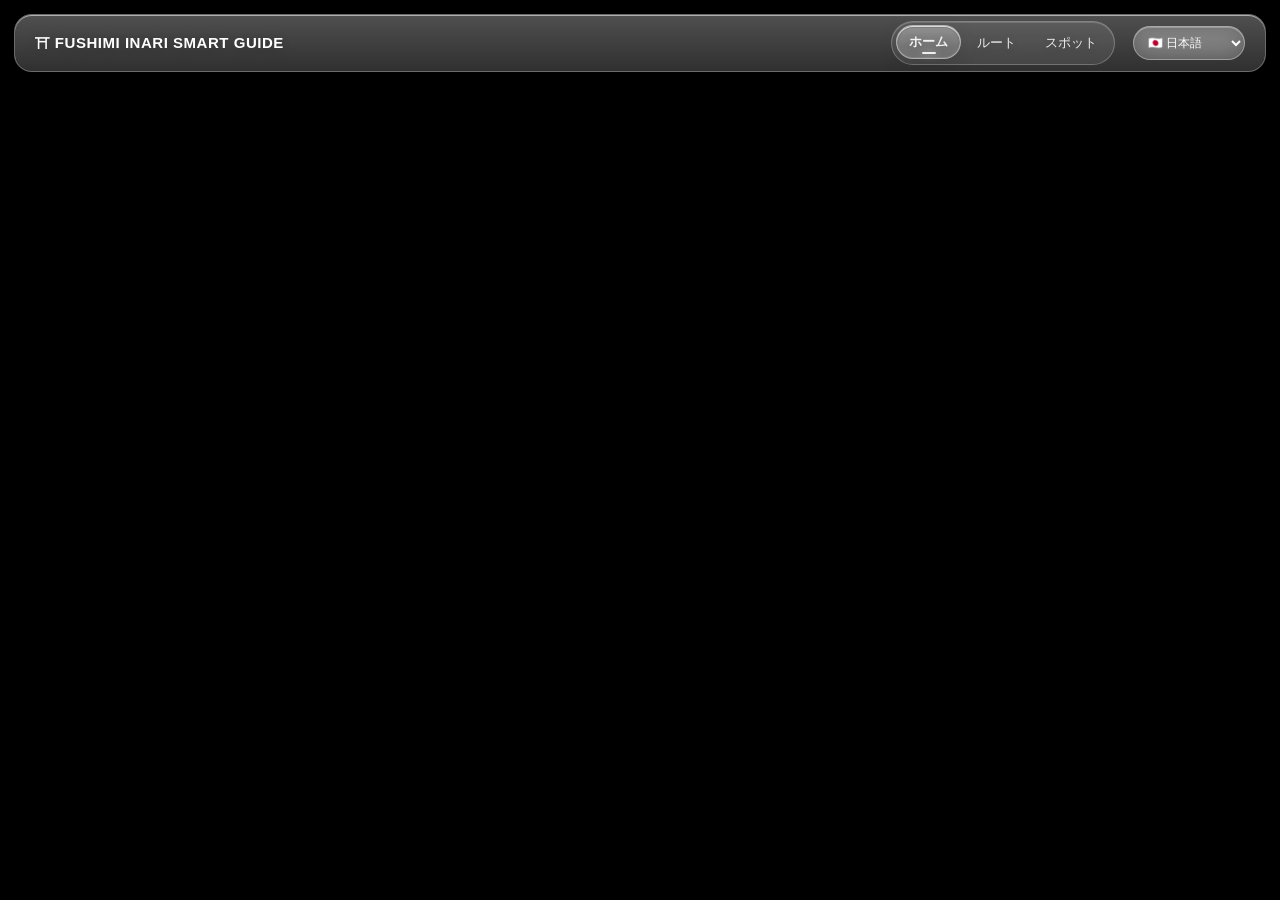
==== commit 97f11da1: "Add files via upload" ====
--- a/home.html
+++ b/home.html
@@ -269,57 +269,6 @@
             background: #000;
         }
 
-        /* 旧index画面の赤い光球をホームの動画背景へ移植。UI操作を妨げず、ゆっくり漂う。 */
-        .home-red-orb {
-            position: absolute;
-            z-index: 1;
-            left: 58%;
-            top: 48%;
-            width: clamp(280px, 43vw, 680px);
-            aspect-ratio: 1;
-            border-radius: 50%;
-            pointer-events: none;
-            opacity: .82;
-            background: radial-gradient(
-                circle,
-                rgba(196, 0, 24, .52) 0%,
-                rgba(196, 0, 24, .30) 27%,
-                rgba(196, 0, 24, .12) 48%,
-                rgba(196, 0, 24, 0) 72%
-            );
-            filter: blur(18px);
-            mix-blend-mode: screen;
-            transform: translate3d(-50%, -50%, 0) scale(.86);
-            transform-origin: center;
-            animation: homeRedOrbDrift 8.5s ease-in-out infinite alternate;
-            will-change: transform, opacity;
-        }
-
-        @keyframes homeRedOrbDrift {
-            0% {
-                transform: translate3d(-43%, -44%, 0) scale(.82);
-                opacity: .62;
-            }
-            45% {
-                transform: translate3d(-58%, -55%, 0) scale(1.02);
-                opacity: .9;
-            }
-            100% {
-                transform: translate3d(-72%, -45%, 0) scale(1.13);
-                opacity: .72;
-            }
-        }
-
-        @media (max-width: 700px) {
-            .home-red-orb {
-                left: 62%;
-                top: 48%;
-                width: clamp(260px, 78vw, 460px);
-                opacity: .76;
-                filter: blur(15px);
-            }
-        }
-
         /*
             動画を見やすくするための最低限のオーバーレイ。
             動画そのものを主役にしつつ、文字だけ読みやすくする。
@@ -1152,7 +1101,6 @@
                 <source src="videos/fushimi.mp4" type="video/mp4">
             </video>
 
-            <div class="home-red-orb" aria-hidden="true"></div>
             <div class="home-hero-overlay" aria-hidden="true"></div>
 
             <div class="home-hero-copy">
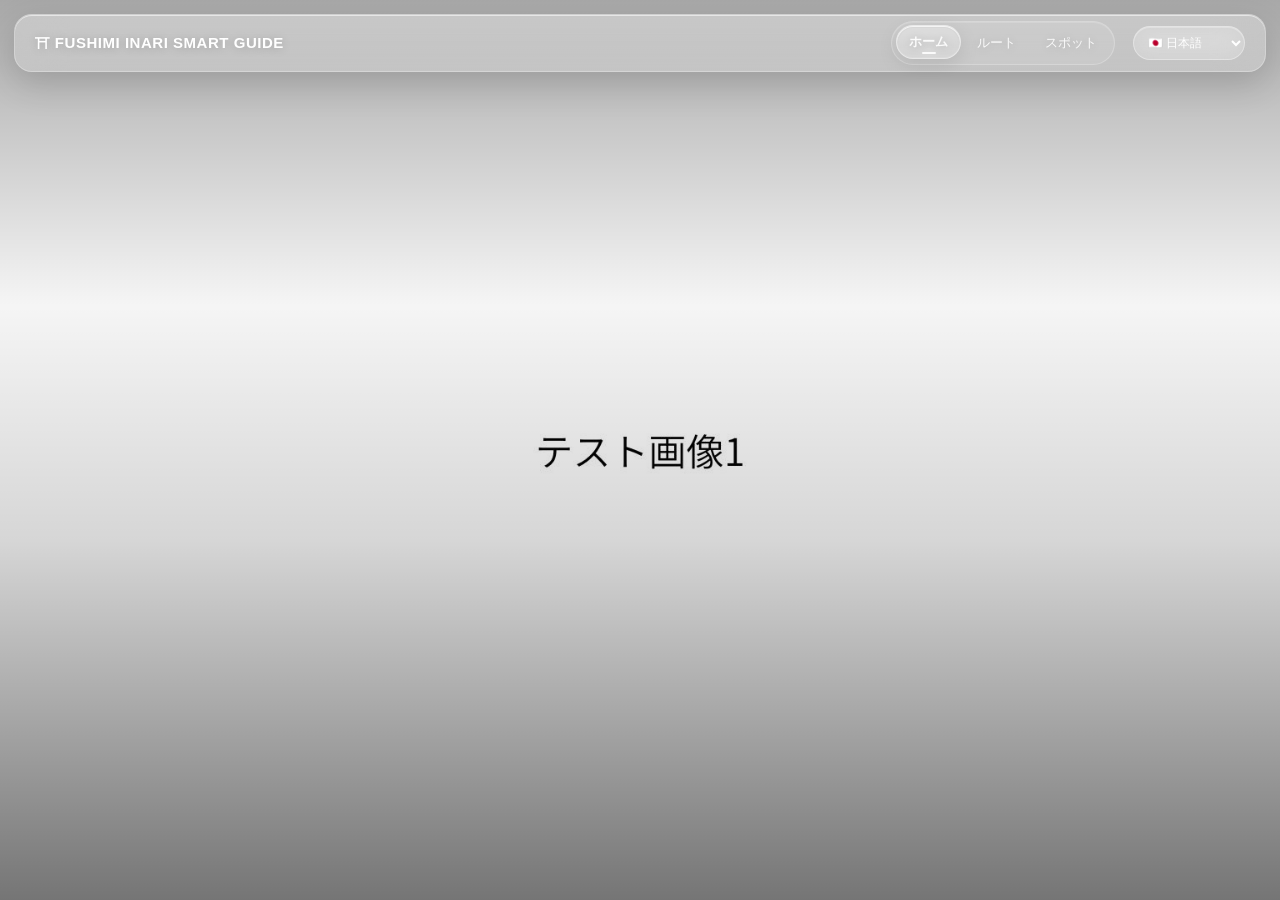
==== commit 2c8c6cde: "Add files via upload" ====
--- a/home.html
+++ b/home.html
@@ -1096,6 +1096,7 @@
                 loop
                 playsinline
                 preload="metadata"
+                poster="images/hero1.jpg"
                 aria-label="伏見稲荷の映像"
             >
                 <source src="videos/fushimi.mp4" type="video/mp4">
@@ -1428,5 +1429,6 @@
 })();
 </script>
 
+    <script src="js/offline.js?v=129" defer></script>
 </body>
 </html>
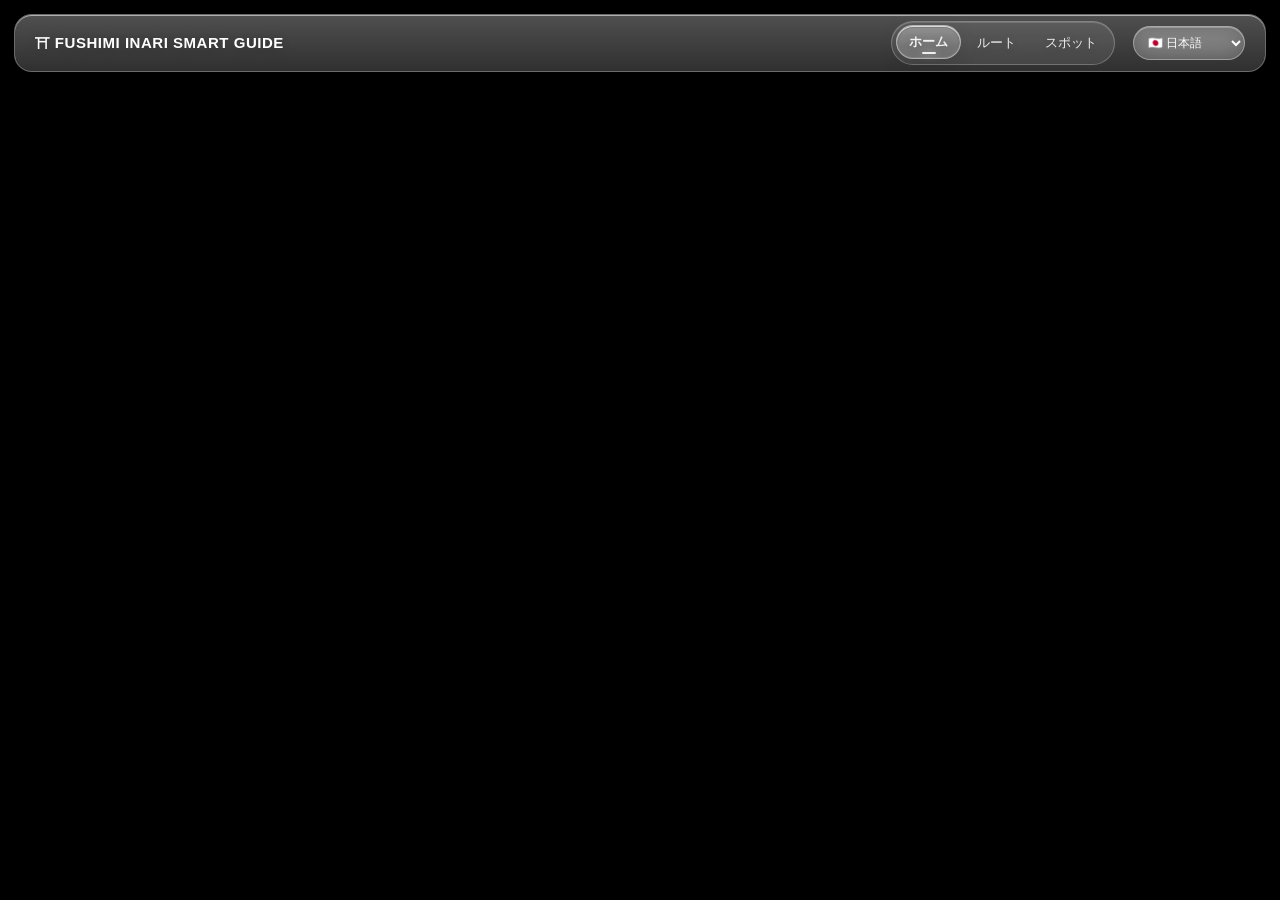
==== commit feec005f: "Add files via upload" ====
--- a/home.html
+++ b/home.html
@@ -1096,7 +1096,6 @@
                 loop
                 playsinline
                 preload="metadata"
-                poster="images/hero1.jpg"
                 aria-label="伏見稲荷の映像"
             >
                 <source src="videos/fushimi.mp4" type="video/mp4">
